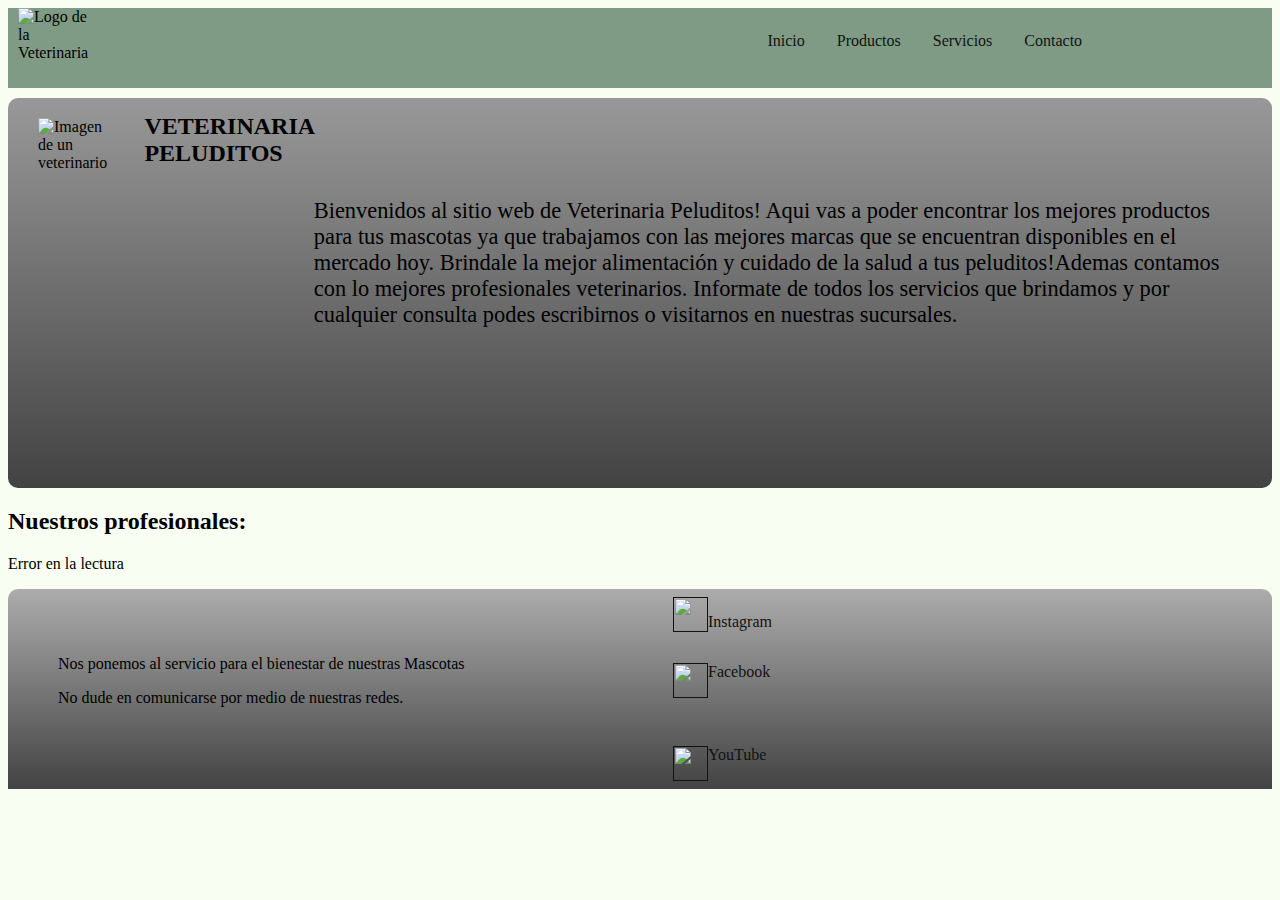
==== index.html @ 620dfaa0 "veterinaria" ====
<!DOCTYPE html>
<html lang="es">
<head>
    <meta charset="UTF-8">
    <meta name="viewport" content="width=device-width, initial-scale=1.0">    
    <title>Veterinaria</title>
    <link rel="stylesheet" href="style.css">
    <link rel="stylesheet" href="responsive.css">
    <link href="https://fonts.googleapis.com/css2?family=Open+Sans:wght@300&display=swap" rel="stylesheet">
</head>
<body>
    <header>
        <div class="caja">
            <img class="logo" src="https://imgs.search.brave.com/azcOh5QRabCLv58w7OzHbNpbmVkgqD9BgNtd0v_fpOo/rs:fit:860:0:0/g:ce/aHR0cHM6Ly9pbWFn/ZXMudmV4ZWxzLmNv/bS9tZWRpYS91c2Vy/cy8zLzE0MjkxMi9p/c29sYXRlZC9wcmV2/aWV3LzRlMTc2OTVl/NmZmNDM3MDdmYTZm/MTA3OGMyNGQ5OWM4/LWxvZ290aXBvLWRl/LWFuaW1hbC1wZXJy/by1uZWdyby5wbmc" alt="Logo de la Veterinaria">
            <nav>
                <ul class="nav">
                    <li class="items_nav"><a href="index.html">Inicio</a></li>
                    <li class="items_nav"><a href="productos.html">Productos</a></li>
                    <li class="items_nav"><a href="servicios.html">Servicios</a></li>
                    <li class="items_nav"><a href="contacto.html">Contacto</a></li>
                </ul>
            </nav>
        </div>
    </header>

    <main>
        <section>           
        <div class="contenedor">
        <img class="cuadro" src="https://imgs.search.brave.com/0sA2vdcFjvVTeKKtZ_NW12hq-McPjaATyI6f8fklHls/rs:fit:860:0:0/g:ce/aHR0cHM6Ly9pbWcu/ZnJlZXBpay5jb20v/Zm90by1ncmF0aXMv/cGVycm8tc2llbmRv/LXJldmlzYWRvLXZl/dGVyaW5hcmlvLXRp/ZW5kYS1tYXNjb3Rh/c18yMy0yMTQ4ODcy/NTYwLmpwZz9zaXpl/PTYyNiZleHQ9anBn" alt="Imagen de un veterinario">
            <h2 class="titulo">VETERINARIA PELUDITOS</h2>
            <p class="textoDesc"> Bienvenidos al sitio web de Veterinaria Peluditos! Aqui vas a poder encontrar los mejores productos para tus mascotas ya que trabajamos con las mejores marcas que se encuentran disponibles en el mercado hoy. Brindale la mejor alimentación y cuidado de la salud a tus peluditos!Ademas contamos con lo mejores profesionales veterinarios. Informate de todos los servicios que brindamos y por cualquier consulta podes escribirnos o visitarnos en nuestras sucursales.</p>
        </div>
        </section>

        <section>
            <h2>Nuestros profesionales:</h2>
            <p class="veterinarios"> </p>
        </section>
    </main>

    <footer>      
        <div class="eslogan">
            <p>Nos ponemos al servicio para el bienestar de nuestras Mascotas</p>
            <p>No dude en comunicarse por medio de nuestras redes. </p>
        </div>

        <div class="redes">
            <a class="icon-redes" href=""><img class="iconos" src="https://cdn.icon-icons.com/icons2/1584/PNG/512/3721672-instagram_108066.png"><p>Instagram</p></a>
            <a class="icon-redes" href=""><img class="iconos" src="https://cdn.icon-icons.com/icons2/285/PNG/256/social_facebook_box_blue_256_30649.png"><p></p>Facebook</a><p></p></a>
            <a class="icon-redes" href=""><img class="iconos" src="https://cdn.icon-icons.com/icons2/1211/PNG/512/1491579609-yumminkysocialmedia08_83079.png"><p></p>YouTube</a><p></p></a>
        </div>
    </footer>

    <script src="code.js"></script>
</body>
</html>
---- style.css ----
/*index*/
body{
    background-color: rgb(249, 254, 243);
}

.caja{
    background-color: rgb(127, 155, 133);
    display: flex;
    flex-direction: row;
}
.logo{
    justify-content: center;
    align-self: center;
    width: 80px;
    height: 80px;
    margin-left:10px;
    margin-right: 250px;
}
.nav{
    display: flex;
    margin-left: 94%;
}
li{
    list-style-type: none;
}
::marker {
    display: none;
}

.items_nav, a{
    color: rgb(18, 18, 18);
    text-decoration:none;
    padding: 0.5rem;
}
.contenedor{
    display: flex;
    /*background-color: #757575b5;*/
    background: linear-gradient(to bottom, #989898, #444343);
    margin: 10px 0;
    border-radius: 10px;
}
.cuadro{
    margin: 20px 30px 20px 30px;
    height: 350px;
    width: 350px;
}
.titulo{
    margin-top: 15px;
    margin-bottom: 15px;
}
.textoDesc{
    margin-top: 75px;
    padding-top: 25px;
    margin-right: 2em;
    font-size: 1.4rem;
}

footer{
    display:flex;
    flex-direction: row;
    row-gap: 20px;
}
.eslogan{
    background: linear-gradient(to bottom, #acacac, #444343);
    width: 50%;
    height: 150px;
    padding-top: 50px;
    padding-left: 50px;
    border-top-left-radius: 10px;

}
.redes{
    background: linear-gradient(to bottom, #acacac, #444343);
    display: flex;
    flex-direction: column;
    width: 50%;
    height: 200px;
    border-top-right-radius: 10px;

}
.icon-redes{
    display: flex;
    flex-direction: row;
}
p .redes{
    justify-self: center;
    text-align: center;
    margin-bottom: 5px;

}
.iconos{
    width: 35px;
    height: 35px;
}

/*productos*/
.productotitulo{
    border: f5d59a 5px solid;
}
.productocuadro{
    background: linear-gradient(to bottom, #f9ecb6,#f5d59a, #fbf0c2);
    display: flex;
    flex-direction: column;
    margin: 10px 0;
    border-radius: 10px;
}
.productoindices{
    font-size: 2rem;
    background-color: rgb(127, 155, 133);
    border-radius: 5px;
}
.productoimg{
    width: 120px;
    height: 120px;
    border-radius:  10px;
}
.reja{
    display: grid;
  grid-template-columns: repeat(3, 1fr); /* Crea 3 columnas con el mismo ancho */
  grid-gap: 5px; /* Espacio entre las imágenes */
}
.reja2{
    display: grid;
  grid-template-columns: repeat(4, 1fr); /* Crea 3 columnas con el mismo ancho */
  grid-gap: 5px; /* Espacio entre las imágenes */
}

/*servicios*/

.servicio{
    background: linear-gradient(to bottom, #f9ecb6,#f5d59a, #fbf0c2);
    display: flex;
    flex-direction:row;
    justify-content: space-evenly;
}
.serviciotitulo{
    text-align: center;
}
.serviciolista{
    font-size: 1rem;
}
.servicioimg{
    padding: 0 2em;
    width: 420px;
    height: 320px;
}
.servicioboton{
    width: 40%;
    padding: 15px 0;
    font-size: 12px;
    font-weight: bold;
    color:white;
    background: rgb(127, 155, 133);
    border: none;
    border-radius: 5px;
    transition: 1s all;
    cursor: pointer;
}
.servicioboton:hover{
    background: green;
    transform: scale(1);
} 
.vet{
    background:  linear-gradient( to right, #696151,#f5d59a, #696151 );
    border-radius: 5px;
    margin: 20px 0;
}

.pel{
    background:  linear-gradient( to right, #696151,#f5d59a, #696151 );
    border-radius: 5px;
    margin: 20px 0;
}

/*contacto*/

.mapa{
    display: flex;
    flex-direction: row;
    padding: 1rem;
}

form, fieldset{
    border: 0;
    padding: 1rem;
}

form label, form legend{
    display: block;
    font-size: 16px;
    margin: 0 0 10px;
}

table{
    margin: 2rem 2rem;
} 

thead{
    background: gray;
    color: white;
    font-weight: bold;
} 

td, th{
    border: 1px solid black;
    padding: 8px 15px;
} 

.checkbox{
    margin: 20px 0;
}

.enviar{
    width: 40%;
    padding: 15px 0;
    font-size: 18px;
    font-weight: bold;
    color:white;
    background: rgb(127, 155, 133);
    border: none;
    border-radius: 5px;
    transition: 1s all;
    cursor: pointer;
}
.enviar:hover{
    background: green;
    transform: scale(1);
}
---- responsive.css ----
/*dispositivos chicos*/
@media screen and (max-widht:600px){

}

/*dispositivos medianos*/
@media screen and (min-widht:600px){

}

/*dispositivos grandes*/
@media screen and (min-width: 1200px){

}
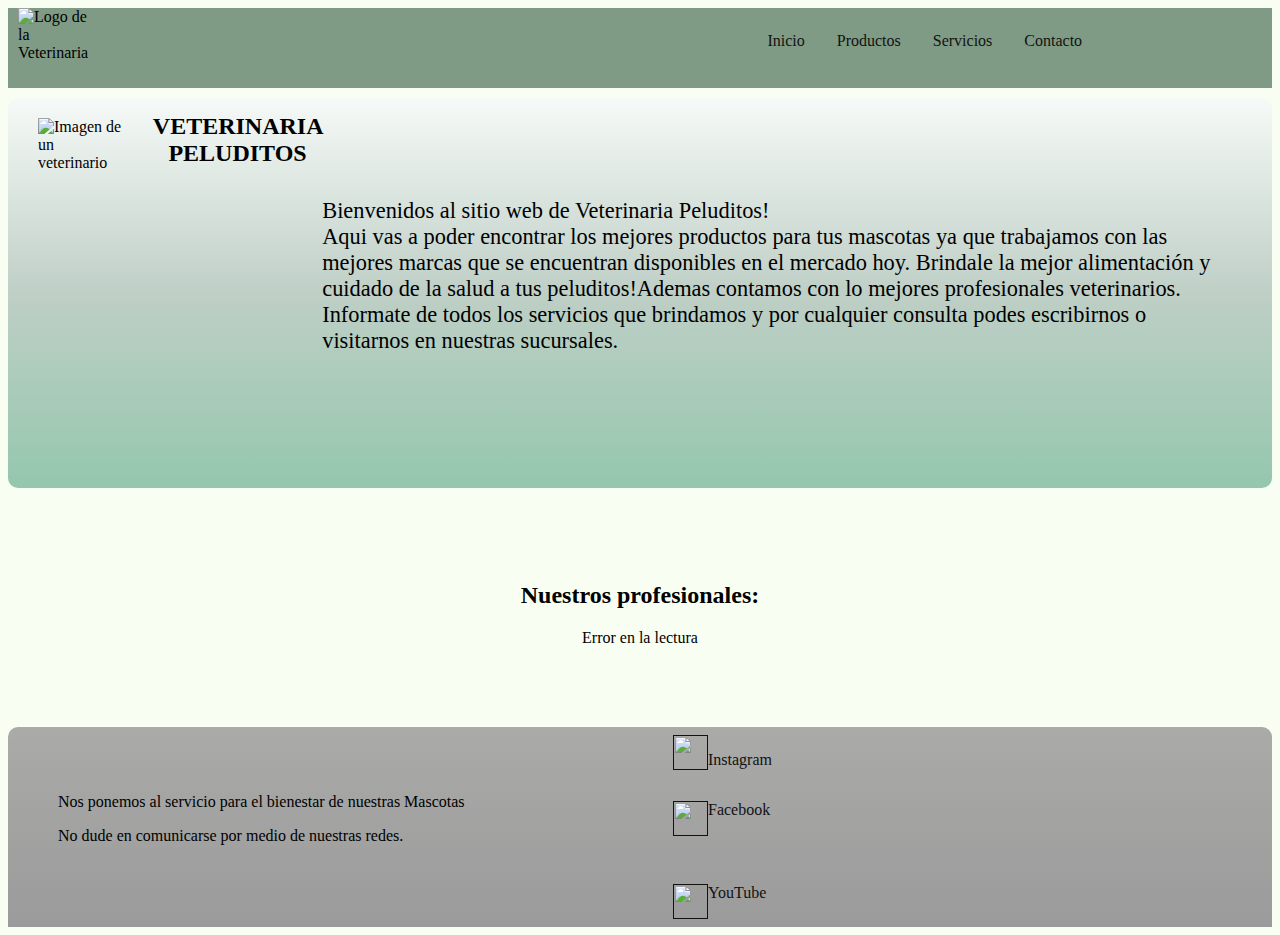
==== commit 8f0e5197: "ajustes" ====
--- a/index.html
+++ b/index.html
@@ -28,11 +28,11 @@
         <div class="contenedor">
         <img class="cuadro" src="https://imgs.search.brave.com/0sA2vdcFjvVTeKKtZ_NW12hq-McPjaATyI6f8fklHls/rs:fit:860:0:0/g:ce/aHR0cHM6Ly9pbWcu/ZnJlZXBpay5jb20v/Zm90by1ncmF0aXMv/cGVycm8tc2llbmRv/LXJldmlzYWRvLXZl/dGVyaW5hcmlvLXRp/ZW5kYS1tYXNjb3Rh/c18yMy0yMTQ4ODcy/NTYwLmpwZz9zaXpl/PTYyNiZleHQ9anBn" alt="Imagen de un veterinario">
             <h2 class="titulo">VETERINARIA PELUDITOS</h2>
-            <p class="textoDesc"> Bienvenidos al sitio web de Veterinaria Peluditos! Aqui vas a poder encontrar los mejores productos para tus mascotas ya que trabajamos con las mejores marcas que se encuentran disponibles en el mercado hoy. Brindale la mejor alimentación y cuidado de la salud a tus peluditos!Ademas contamos con lo mejores profesionales veterinarios. Informate de todos los servicios que brindamos y por cualquier consulta podes escribirnos o visitarnos en nuestras sucursales.</p>
+            <p class="textoDesc"> Bienvenidos al sitio web de Veterinaria Peluditos! <br> Aqui vas a poder encontrar los mejores productos para tus mascotas ya que trabajamos con las mejores marcas que se encuentran disponibles en el mercado hoy. Brindale la mejor alimentación y cuidado de la salud a tus peluditos!Ademas contamos con lo mejores profesionales veterinarios. Informate de todos los servicios que brindamos y por cualquier consulta podes escribirnos o visitarnos en nuestras sucursales.</p>
         </div>
         </section>
 
-        <section>
+        <section class="vete">
             <h2>Nuestros profesionales:</h2>
             <p class="veterinarios"> </p>
         </section>
--- a/style.css
+++ b/style.css
@@ -2,7 +2,9 @@
 body{
     background-color: rgb(249, 254, 243);
 }
-
+h2{
+    font-size: 24px;
+}
 .caja{
     background-color: rgb(127, 155, 133);
     display: flex;
@@ -35,7 +37,7 @@
 .contenedor{
     display: flex;
     /*background-color: #757575b5;*/
-    background: linear-gradient(to bottom, #989898, #444343);
+    background: linear-gradient(to bottom, #f6faf8,#bfcfc6, #94c7ad);
     margin: 10px 0;
     border-radius: 10px;
 }
@@ -47,6 +49,7 @@
 .titulo{
     margin-top: 15px;
     margin-bottom: 15px;
+    text-align: center;
 }
 .textoDesc{
     margin-top: 75px;
@@ -54,6 +57,10 @@
     margin-right: 2em;
     font-size: 1.4rem;
 }
+.vete{
+    text-align: center;
+    padding: 4rem;
+}
 
 footer{
     display:flex;
@@ -61,7 +68,7 @@
     row-gap: 20px;
 }
 .eslogan{
-    background: linear-gradient(to bottom, #acacac, #444343);
+    background: linear-gradient(to bottom, #aaaaa9, #9b9b9b);
     width: 50%;
     height: 150px;
     padding-top: 50px;
@@ -70,7 +77,7 @@
 
 }
 .redes{
-    background: linear-gradient(to bottom, #acacac, #444343);
+    background: linear-gradient(to bottom, #aaaaa9, #9b9b9b);
     display: flex;
     flex-direction: column;
     width: 50%;
@@ -94,11 +101,9 @@
 }
 
 /*productos*/
-.productotitulo{
-    border: f5d59a 5px solid;
-}
+
 .productocuadro{
-    background: linear-gradient(to bottom, #f9ecb6,#f5d59a, #fbf0c2);
+    background: linear-gradient(to bottom, #f6faf8,#bfcfc6, #94c7ad);
     display: flex;
     flex-direction: column;
     margin: 10px 0;
@@ -128,10 +133,11 @@
 /*servicios*/
 
 .servicio{
-    background: linear-gradient(to bottom, #f9ecb6,#f5d59a, #fbf0c2);
+    background: linear-gradient(to bottom, #f6faf8,#bfcfc6, #94c7ad);
     display: flex;
     flex-direction:row;
     justify-content: space-evenly;
+    padding: 4rem;
 }
 .serviciotitulo{
     text-align: center;
@@ -155,29 +161,36 @@
     border-radius: 5px;
     transition: 1s all;
     cursor: pointer;
+    position: relative;
 }
 .servicioboton:hover{
     background: green;
     transform: scale(1);
 } 
 .vet{
-    background:  linear-gradient( to right, #696151,#f5d59a, #696151 );
+    background: linear-gradient(to bottom, #4c886a,#52aa78, #94c7ad);
     border-radius: 5px;
     margin: 20px 0;
 }
 
 .pel{
-    background:  linear-gradient( to right, #696151,#f5d59a, #696151 );
+    background: linear-gradient(to bottom, #4c886a,#52aa78, #94c7ad);
     border-radius: 5px;
     margin: 20px 0;
 }
 
 /*contacto*/
 
+.sucur{
+    background: linear-gradient(to bottom, #f6faf8,#bfcfc6, #94c7ad);
+}
+
 .mapa{
-    display: flex;
-    flex-direction: row;
-    padding: 1rem;
+    background: linear-gradient(to bottom, #f6faf8,#bfcfc6, #94c7ad);
+    display: flex;
+    flex-direction:row;
+    justify-content: space-evenly;
+    padding: 4rem;
 }
 
 form, fieldset{
@@ -205,7 +218,9 @@
     border: 1px solid black;
     padding: 8px 15px;
 } 
-
+.horarios{
+    text-align: center;
+}
 .checkbox{
     margin: 20px 0;
 }
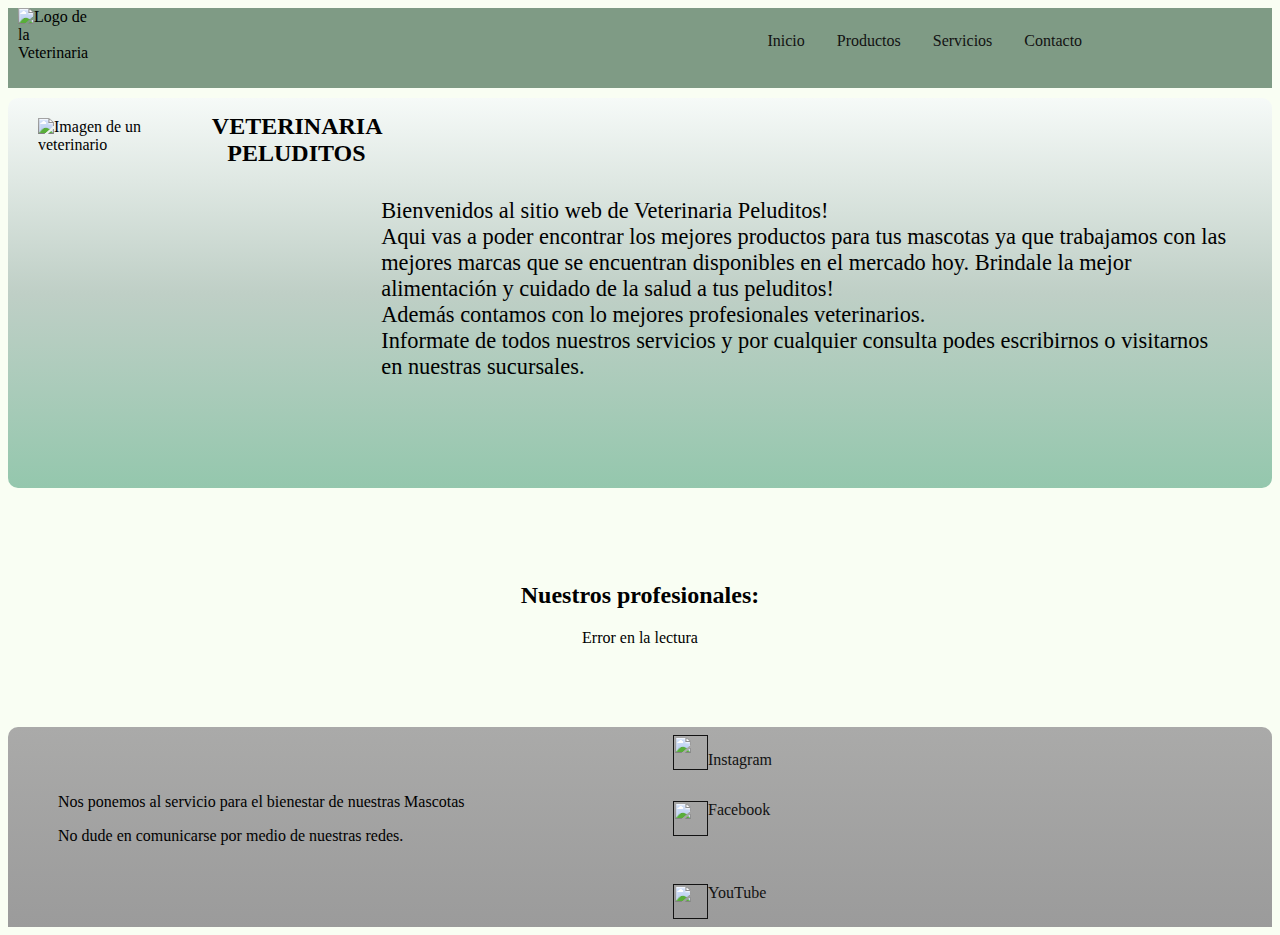
==== commit 9ca08288: "img mejor calidad y correcion de texto" ====
--- a/index.html
+++ b/index.html
@@ -28,7 +28,7 @@
         <div class="contenedor">
         <img class="cuadro" src="https://imgs.search.brave.com/0sA2vdcFjvVTeKKtZ_NW12hq-McPjaATyI6f8fklHls/rs:fit:860:0:0/g:ce/aHR0cHM6Ly9pbWcu/ZnJlZXBpay5jb20v/Zm90by1ncmF0aXMv/cGVycm8tc2llbmRv/LXJldmlzYWRvLXZl/dGVyaW5hcmlvLXRp/ZW5kYS1tYXNjb3Rh/c18yMy0yMTQ4ODcy/NTYwLmpwZz9zaXpl/PTYyNiZleHQ9anBn" alt="Imagen de un veterinario">
             <h2 class="titulo">VETERINARIA PELUDITOS</h2>
-            <p class="textoDesc"> Bienvenidos al sitio web de Veterinaria Peluditos! <br> Aqui vas a poder encontrar los mejores productos para tus mascotas ya que trabajamos con las mejores marcas que se encuentran disponibles en el mercado hoy. Brindale la mejor alimentación y cuidado de la salud a tus peluditos!Ademas contamos con lo mejores profesionales veterinarios. Informate de todos los servicios que brindamos y por cualquier consulta podes escribirnos o visitarnos en nuestras sucursales.</p>
+            <p class="textoDesc"> Bienvenidos al sitio web de Veterinaria Peluditos! <br> Aqui vas a poder encontrar los mejores productos para tus mascotas ya que trabajamos con las mejores marcas que se encuentran disponibles en el mercado hoy. Brindale la mejor alimentación y cuidado de la salud a tus peluditos! <br> Además contamos con lo mejores profesionales veterinarios. <br> Informate de todos nuestros servicios y por cualquier consulta podes escribirnos o visitarnos en nuestras sucursales.</p>
         </div>
         </section>
 
